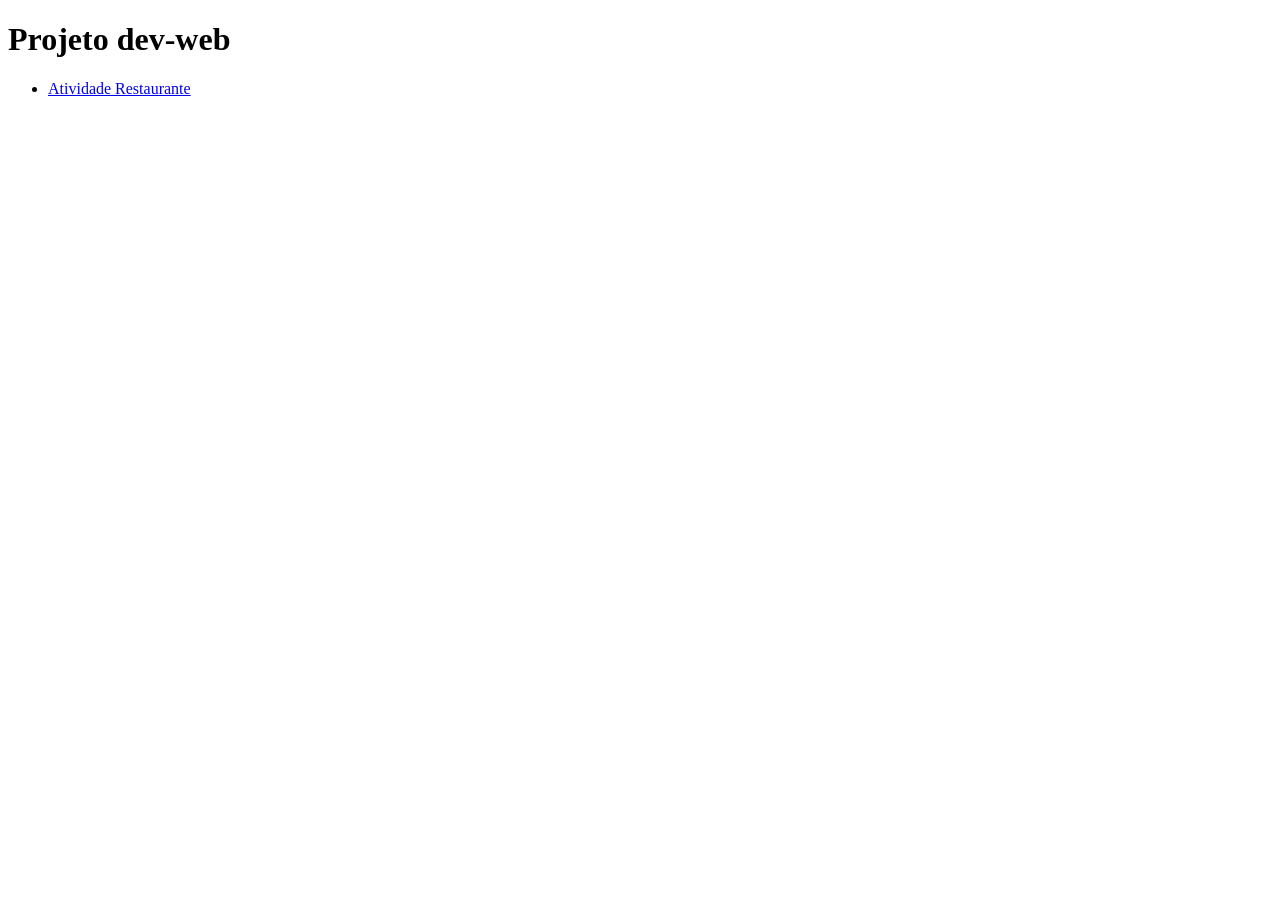
==== index.html @ 0aa7ded2 "feat:atv-restaurante" ====
<!DOCTYPE html>
<html lang="en">
<head>
    <meta charset="UTF-8">
    <meta name="viewport" content="width=device-width, initial-scale=1.0">
    <title>Projeto dev-web</title>
</head>
<body>
    <main>
        <h1>
            Projeto dev-web
        </h1>
        <ul>
            <li>
                <a href="prova-restaurante/">Atividade Restaurante</a>
            </li>
        </ul>
    </main>
</body>
</html>
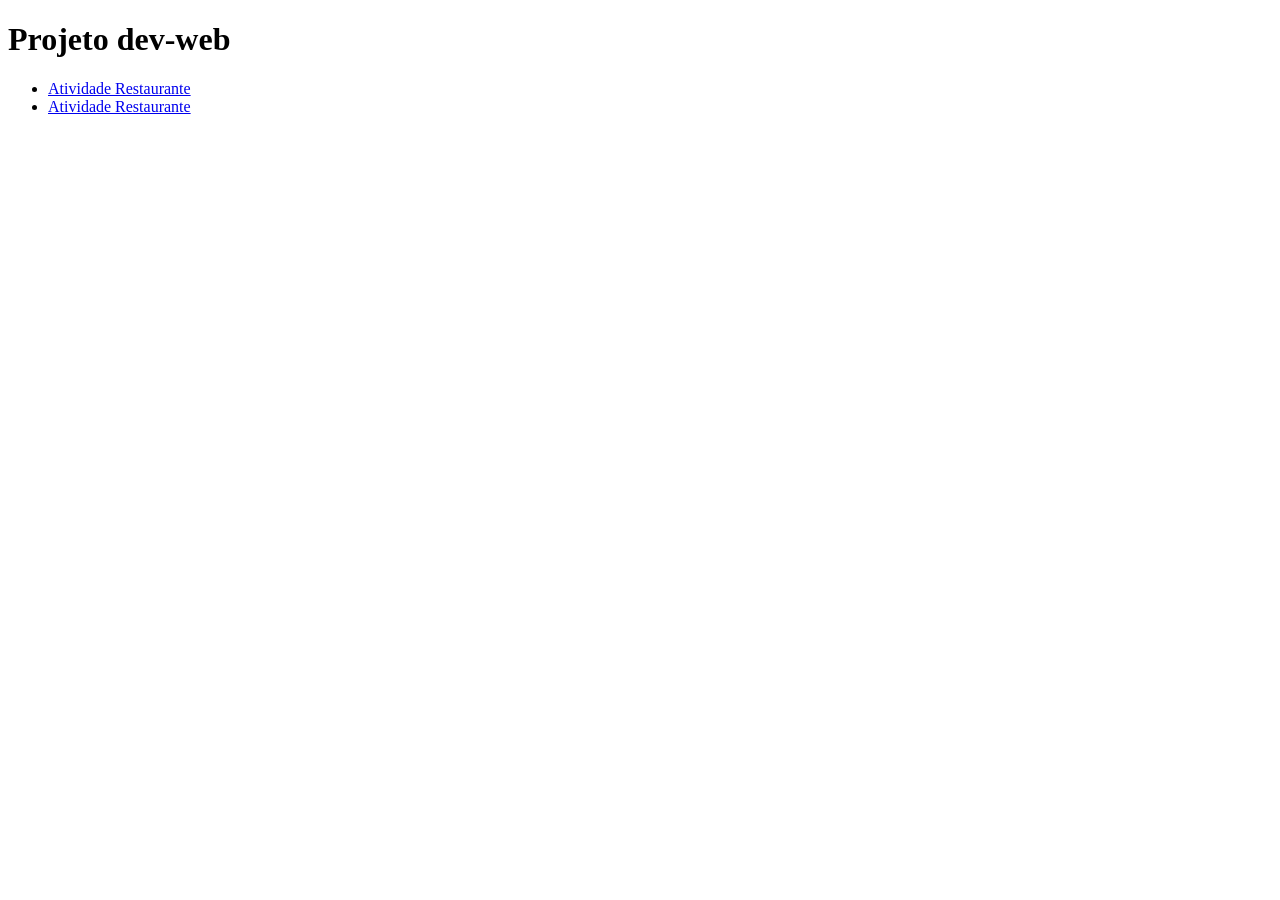
==== commit 28e0659c: "cubo" ====
--- a/index.html
+++ b/index.html
@@ -14,6 +14,9 @@
             <li>
                 <a href="prova-restaurante/">Atividade Restaurante</a>
             </li>
+            <li>
+                <a href="cubo/">Atividade Restaurante</a>
+            </li>
         </ul>
     </main>
 </body>
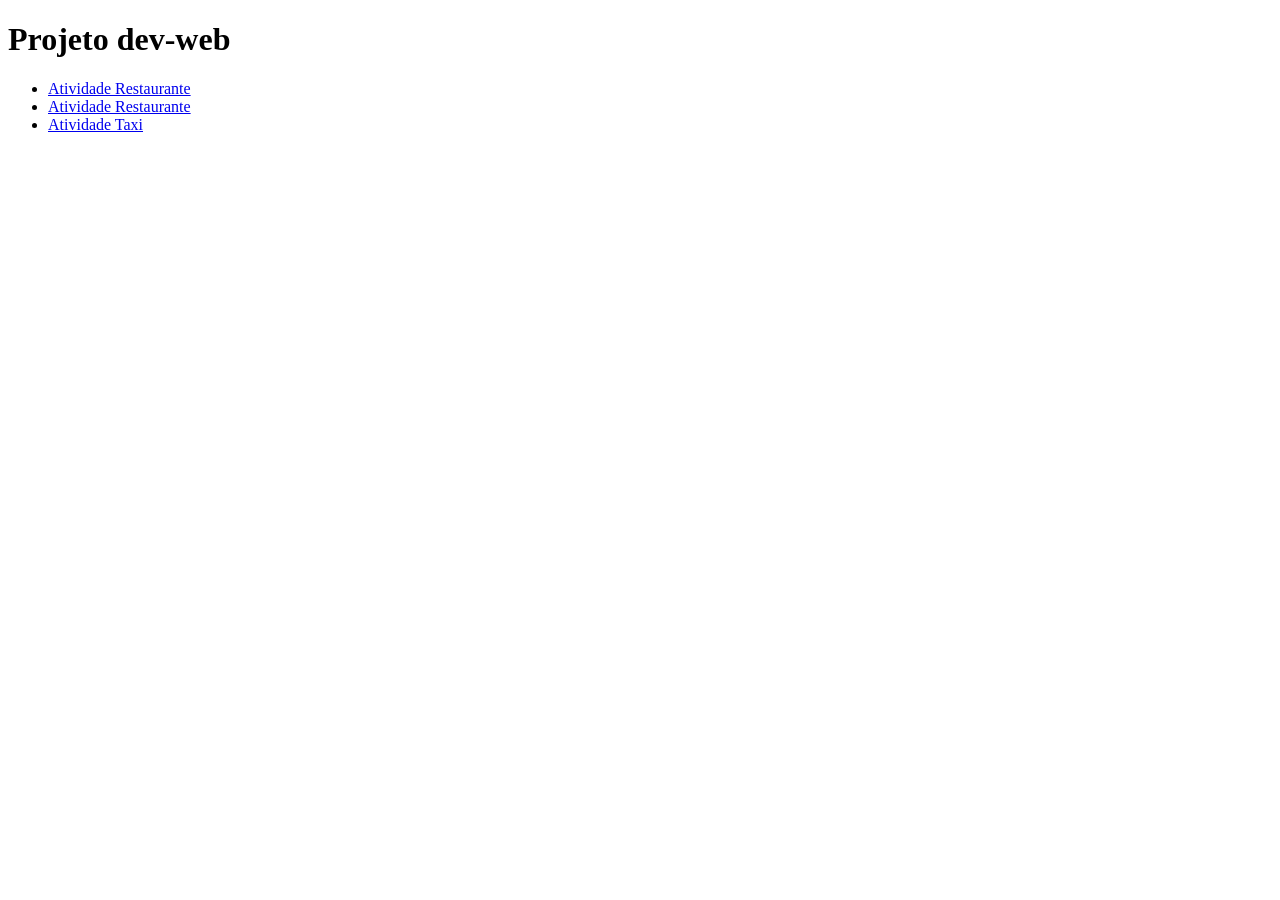
==== commit a65796bc: "Atividade Taxi" ====
--- a/index.html
+++ b/index.html
@@ -17,6 +17,9 @@
             <li>
                 <a href="cubo/">Atividade Restaurante</a>
             </li>
+            <li>
+                <a href="atv-taxi/">Atividade Taxi</a>
+            </li>
         </ul>
     </main>
 </body>
